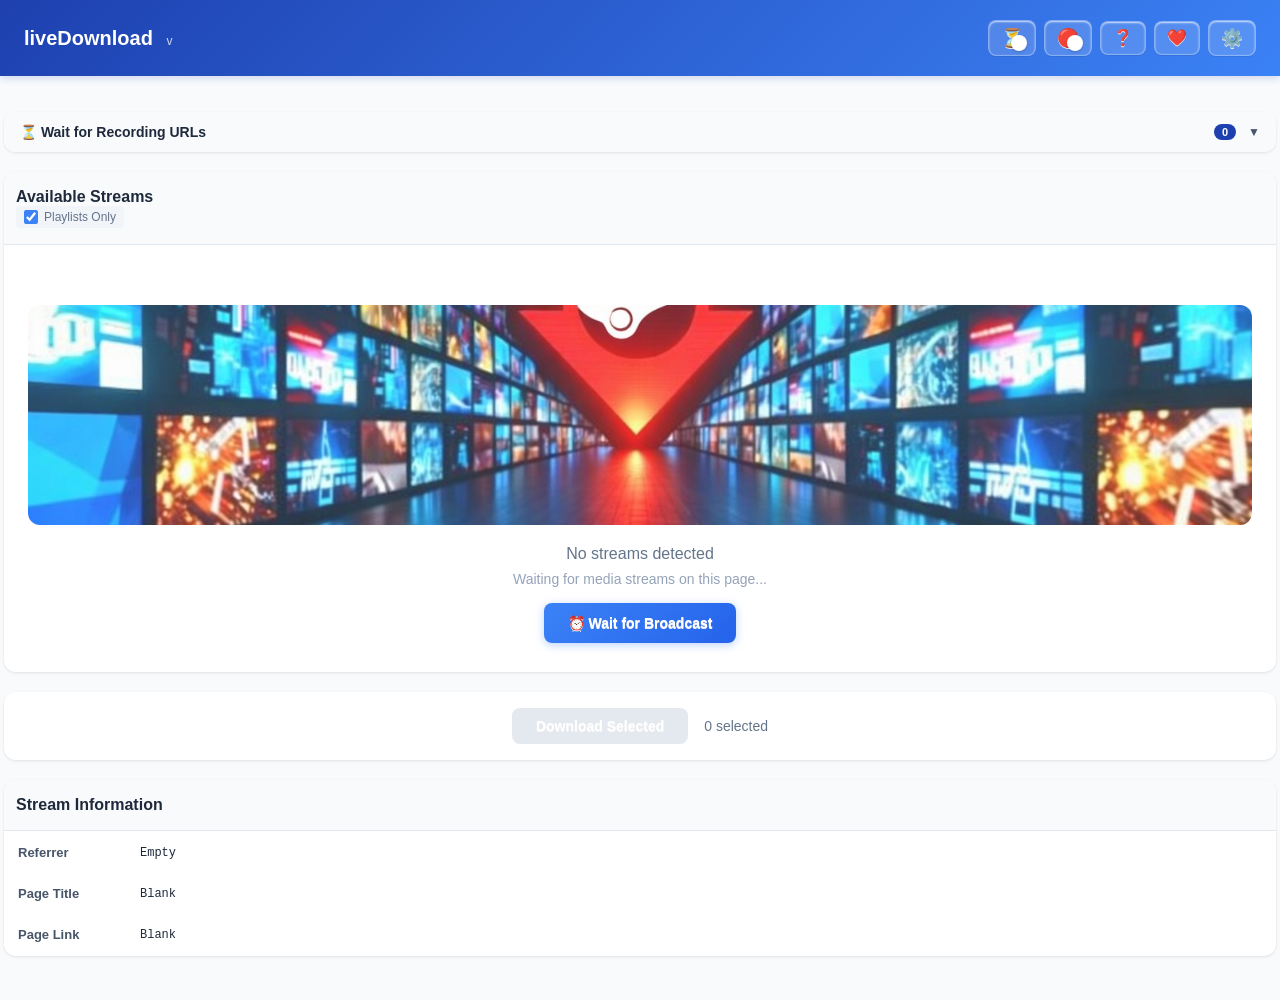
==== Extension/recorder/index.html @ 11115038 "Initial Release First Public Release of liveDownload." ====
<!DOCTYPE html>
<html translate="no">
<head>
  <meta charset="utf-8">
  <meta name="viewport" content="width=device-width, initial-scale=1">
  <meta name="google" content="notranslate">
  <title>liveDownload</title>
  <link rel="stylesheet" type="text/css" href="index.css">
  <link rel="stylesheet" type="text/css" href="settings.css">
  <link rel="stylesheet" type="text/css" href="modern-ui.css">
</head>
<body data-mode="ready">
  <div id="progress">
    <progress id="global-progress" value="0" max="0"></progress>
    <progress id="current-progress" value="0" max="100"></progress>
  </div>

  <div id="forbidden-container">This page includes <span id="forbiddens">0</span> link(s) that are excluded per the website owner's request.</div>
  <!-- Live Stream Recording Dashboard -->
  <div id="live-dashboard" class="live-dashboard" style="display: none;">
    <!-- Header with status -->
    <div id="live-header" class="live-header recording">
      <span id="live-status-icon">🔴</span>
      <span id="live-status-text">LIVE RECORDING</span>
      <span id="live-title" class="live-title"></span>
    </div>
    
    <!-- Re-authorization banner (shown when directory needs permission after restart) -->
    <div id="live-reauth-banner" class="live-reauth-banner" style="display: none;">
      <div class="reauth-icon">📁</div>
      <div class="reauth-text">
        <strong>Recording folder needs re-authorization</strong>
        <span>Chrome requires permission to access <em class="reauth-dir-name">your recording folder</em> after a restart.</span>
      </div>
      <button id="live-reauth-btn" class="reauth-btn">📁 Authorize Recording Folder</button>
    </div>

    <!-- Network warning banner (hidden by default) -->
    <div id="live-network-warning" class="live-network-warning" style="display: none;">
      <div class="warning-icon">⚠️</div>
      <div class="warning-text">
        <strong>Network Issue - Still trying...</strong>
        <span id="live-error-details">(<span id="live-error-count">0</span> consecutive errors)</span>
      </div>
      <div id="live-last-success" class="warning-subtext">Last successful fetch: <span id="live-last-success-time">just now</span></div>
    </div>
    
    <!-- Main stats grid - Order: Duration, Downloaded, Segments, Fails, Queue -->
    <div class="live-stats-grid">
      <div class="stat-card">
        <div class="stat-icon">⏱️</div>
        <div class="stat-label">Duration</div>
        <div class="stat-value" id="live-duration">0:00:00</div>
      </div>
      <div class="stat-card">
        <div class="stat-icon">📦</div>
        <div class="stat-label">Downloaded</div>
        <div class="stat-value" id="live-mb-downloaded">0 MB</div>
      </div>
      <div class="stat-card">
        <div class="stat-icon">📁</div>
        <div class="stat-label">Segments</div>
        <div class="stat-value" id="live-segment-count">0</div>
      </div>
      <div class="stat-card">
        <div class="stat-icon">⚠️</div>
        <div class="stat-label">Fails</div>
        <div class="stat-value" id="live-fails-display">0 / 0 (0%)</div>
      </div>
      <div class="stat-card">
        <div class="stat-icon">📋</div>
        <div class="stat-label">Queue</div>
        <div class="stat-value" id="live-batch-count">0</div>
      </div>
      <div class="stat-card" id="live-retried-card" style="display: none;">
        <div class="stat-icon">🔄</div>
        <div class="stat-label">Retried</div>
        <div class="stat-value" id="live-retried-count">0</div>
      </div>
      <div class="stat-card" id="live-manifest-errors-card" style="display: none;">
        <div class="stat-icon">📡</div>
        <div class="stat-label">Manifest Errors</div>
        <div class="stat-value warning" id="live-manifest-error-count">0</div>
      </div>
    </div>
    
    <!-- Stop button -->
    <div class="live-actions">
      <button id="stop-recording" class="stop-button">
        ⬛ STOP RECORDING
      </button>
    </div>
    
    <!-- Source URL (clickable to check if broadcast is still live) -->
    <div id="live-source-url-container" class="live-source-url-container">
      <span class="url-label">📺 Source:</span>
      <a id="live-source-url" href="#" target="_blank" class="live-source-url" title="Click to open stream page (check if still broadcasting)">Loading...</a>
    </div>
    
    <!-- Completion screen (hidden until recording ends) -->
    <div id="live-completion" class="live-completion" style="display: none;">
      <div class="completion-message">
        <span id="completion-icon">✅</span>
        <span id="completion-text">Recording Complete!</span>
      </div>
      <div id="live-file-info" class="file-info"></div>
      <button class="donate-btn" id="live-donate-btn">❤️ Donate to Save the Children</button>
      <div class="donate-note">Not affiliated with Save the Children. Opens their official donation page.</div>
    </div>
  </div>
  
  <!-- Legacy live-controls for compatibility (hidden, used for element IDs) -->
  <div id="live-controls" style="display: none;"></div>

  <!-- VOD Download Dashboard -->
  <div id="vod-dashboard" class="live-dashboard" style="display: none;">
    <div id="vod-header" class="live-header vod">
      <span id="vod-status-icon">⬇️</span>
      <span id="vod-status-text">VOD DOWNLOAD</span>
      <span id="vod-title" class="live-title"></span>
    </div>

    <div class="live-stats-grid">
      <div class="stat-card">
        <div class="stat-icon">⏱️</div>
        <div class="stat-label">Duration</div>
        <div class="stat-value" id="vod-duration">0:00:00</div>
      </div>
      <div class="stat-card">
        <div class="stat-icon">📦</div>
        <div class="stat-label">Downloaded</div>
        <div class="stat-value" id="vod-mb-downloaded">0 MB</div>
      </div>
      <div class="stat-card">
        <div class="stat-icon">📁</div>
        <div class="stat-label">Segments</div>
        <div class="stat-value" id="vod-segment-count">0 / 0</div>
      </div>
      <div class="stat-card">
        <div class="stat-icon">⚠️</div>
        <div class="stat-label">Fails</div>
        <div class="stat-value" id="vod-fails-display">0</div>
      </div>
      <div class="stat-card">
        <div class="stat-icon">🧵</div>
        <div class="stat-label">Threads</div>
        <div class="stat-value" id="vod-threads">0</div>
      </div>
    </div>

    <!-- Completion screen (hidden until download ends) -->
    <div id="vod-completion" class="live-completion" style="display: none;">
      <div class="completion-message">
        <span>✅</span>
        <span>Download Complete!</span>
      </div>
      <div id="vod-file-info" class="file-info"></div>
      <button class="donate-btn" id="vod-donate-btn">❤️ Donate to Save the Children</button>
      <div class="donate-note">Not affiliated with Save the Children. Opens their official donation page.</div>
    </div>
  </div>


  <template id="entry">
    <label class="entry">
      <input type="checkbox" data-id="selected">
      <span data-id="name">Name</span>
      <span data-id="extracted-name"></span>
      <span data-id="ext">Extension</span>
      <span data-id="size">Size</span>
      <span data-id="href">Link</span>
      <input type="button" data-id="rename" value="Rename" disabled>
      <input type="button" data-id="copy" value="Copy">
      <input type="submit" value="Download">
    </label>
  </template>
  <div id="intro">
    <div>There is no media on this tab. To add new downloading jobs:</div>
    <ul>
      <li>Drag and drop HTML links</li>
      <li>Drag and drop selected text to extract links</li>
      <li>Drag and drop a local M3U8 manifest</li>
      <li>Use Ctrl + V or Command + V to extract links from the clipboard</li>
    </ul>
  </div>
  <dialog id="prompt">
    <form>
      <p></p>
      <input name="value" type="text" autofocus>
      <menu>
        <button type="submit" value="default" accesskey="c" title="Enter"><u>C</u>onfirm</button>
        <button type="submit" value="extra" data-id="extra-0" accesskey="0" title="Alt + 0 or Control + Option + 0"></button>
        <button type="submit" value="extra" data-id="extra-1" accesskey="1" title="Alt + 1 or Control + Option + 1"></button>
        <button type="submit" value="extra" data-id="extra-2" accesskey="2" title="Alt + 2 or Control + Option + 2"></button>
        <button type="button" value="cancel" title="Escape">Cancel</button>
      </menu>
    </form>
  </dialog>
  <div id="hrefs-container">
    <form id="hrefs"></form>
  </div>
  <div id="tools">
    <button id="select-none" accesskey="n" title="Alt + N or Control + Option + N">Select <u>N</u>one</button>
    <button id="select-all" accesskey="a" title="Alt + A or Control + Option + A">Select <u>A</u>ll</button>
    &bull;
    <button id="remove-duplicates" accesskey="r" title="Alt + R or Control + Option + R"><u>R</u>emove Duplicates</button>
    <button id="keep-hls" accesskey="m" title="Alt + M or Control + Option + M">Keep <u>M</u>3U8</button>
    &bull;
    <button  id="download-all" disabled accesskey="d" title="Alt + D or Control + Option + D"><u>D</u>ownload Selected</button>
  </div>
  <footer>
    <div id="options">
      <div>
        <div>
          <div class="contents" title="Filename format

  Acceptable Keywords:
    [meta.name] (default)
    [title]
    [hostname]
    [q:query|method|default-value]

Use the [key] format for simple lookup, or chain transformations with [key]<search, replace><search, replace>...
The search pattern is a RegExp. For instance, <\s, _> replaces all spaces in the value with underscores.">
            <label for="filename">Filename <a data-href="faq10" target="_blank">Format</a></label>
            <input type="text" id="filename">
          </div>
          <div class="contents" title="Download jobs with multiple threads to increase speed">
            <label for="threads">Number of Threads (1-5)</label>
            <input type="number" min="1" max="5" value="3" id="threads">
          </div>
          <div class="contents"  title="Number of network erros for single thread before failing">
            <label for="error-tolerance">Error Threshold (1-100)</label>
            <input type="number" min="1" max="100" value="30" id="error-tolerance">
          </div>
          <div id="power-container">
            <label for="power">Keep Awake</label>
            <input type="checkbox" id="power">
          </div>
          <label for="autoclose">Auto Close When Done</label>
          <input type="checkbox" id="autoclose">
          <label for="mime-watch">
            <a data-href="faq12" target="_blank">Improved Media Detection</a>
          </label>
          <input type="checkbox" id="mime-watch">
          <label for="online-resolve-name">Try to Resolve Filename from Server</label>
          <input type="checkbox" id="online-resolve-name">
          <span class="sep"></span>
          <label for="default-format">Default Format</label>
          <select id="default-format">
            <option value="mkv">MKV</option>
            <option value="ts">TS</option>
          </select>
          <label for="quality">Quality Selector</label>
          <select id="quality">
            <option value="selector">Show Quality Selector</option>
            <option value="highest">Select Highest Quality</option>
            <option value="lowest">Select Lowest Quality</option>
          </select>
          <span class="sep"></span>
          <a target="_blank" href="https://webbrowsertools.com/test-download-with/">Test Video Downloading</a>
          <a target="_blank" href="https://webbrowsertools.com/repair-video/">Repair Video File</a>
        </div>
      </div>
    </div>
    <div title="All requests to the server will contain this URL as the Referrer header. Click to copy to the clipboard" id="referer-selector">
      <b>Referrer</b>: <span id="referer">-</span>
    </div>
    <div id="title-selector" title="Click to copy to the clipboard">
      <b>Page Title</b>: <span id="title">-</span>
    </div>
    <div id="page-selector" title="Click to copy to the clipboard">
      <b>Page Link</b>: <span id="page">-</span>
    </div>
  </footer>
  <!-- WASM Integrations -->
  <script type="module" src="/wasm/loader.js"></script>
  <!-- VodDownloader -->
  <script type="text/javascript" src="vod-downloader.js"></script>
  <!-- Parsers -->
  <script type="text/javascript" src="externals/m3u8-parser.js"></script>
  <script type="text/javascript" src="externals/mpd-parser.js"></script>
  <!-- MP4Box -->
  <!-- <script type="text/javascript" src="externals/mp4box.all.js"></script> -->
  <!-- Page -->
  <script type="text/javascript" src="/block/core.js"></script>
  <script type="text/javascript" src="file-picker-polyfill.js"></script>
  <script type="text/javascript" src="helper.js"></script>
  <script type="text/javascript" src="extract.js"></script>
  <script type="text/javascript" src="parse.js"></script>
  <script type="text/javascript" src="build.js"></script>
  <script type="text/javascript" src="live-integration.js"></script>
  <script type="text/javascript" src="settings.js"></script>
  <script type="text/javascript" src="ui/utils.js"></script>
  <script type="text/javascript" src="ui/status-bar.js"></script>
  <script type="text/javascript" src="ui/wait-for-start-ui.js"></script>
  <script type="text/javascript" src="ui/wru-ui.js"></script>
  <script type="text/javascript" src="ui/autorecord.js"></script>
  <script type="text/javascript" src="ui/stream-table.js"></script>
  <script type="text/javascript" src="ui/recording-badge.js"></script>
  <script type="text/javascript" src="ui/app.js"></script>
  <script type="text/javascript" src="new-index.js"></script>
  <!-- Plugins -->
  <!-- <script type="text/javascript" src="plugins/codec.js"></script> -->
  <!-- <script type="text/javascript" src="plugins/preview.js"></script> -->
  <script type="text/javascript" src="plugins/unload.js"></script>
  <script type="text/javascript" src="plugins/quality.js"></script>
  <script type="text/javascript" src="plugins/referer.js"></script>
  <script type="text/javascript" src="plugins/permission.js"></script>
  <script type="text/javascript" src="plugins/drop.js"></script>
  <script type="text/javascript" src="plugins/footer.js"></script>
  <script type="text/javascript" src="plugins/filename.js"></script>
  <script type="text/javascript" src="plugins/tools.js"></script>
  <script type="text/javascript" src="plugins/batch.js"></script>
  <script type="text/javascript" src="plugins/links.js"></script>
  <script type="text/javascript" src="plugins/mime.js"></script>
  <script type="text/javascript" src="plugins/format.js"></script>
  <!-- Settings Panel -->
  <div id="settings-overlay"></div>
  <div id="settings-panel">
    <div id="settings-header">
      <h2>⚙️ Settings</h2>
      <p>Configure liveDownload preferences</p>
    </div>
    
    <div id="settings-content">
      <!-- Live Stream Settings -->
      <div class="settings-section">
        <h3 class="settings-section-title">Live Stream Recording</h3>
        
        <div class="setting-row">
          <div class="setting-label">
            <span class="setting-label-main">Root Download Directory</span>
            <span class="setting-label-desc">Where to save recordings and component files</span>
          </div>
          <div class="setting-control">
            <div class="directory-chooser">
              <div class="directory-path empty" id="root-directory-display">Not selected</div>
              <button class="choose-folder-btn" id="choose-root-directory">Choose Folder</button>
            </div>
          </div>
        </div>
        
        <div class="setting-row">
          <div class="setting-label">
            <span class="setting-label-main">Batch Size</span>
            <span class="setting-label-desc">Number of segments per batch file (VOD downloads only)</span>
          </div>
          <div class="setting-control">
            <input type="range" id="batch-size" min="10" max="1000" step="10" value="20">
            <span class="range-value" id="batch-size-value">20</span>
          </div>
        </div>
        
        <div class="setting-row">
          <div class="setting-label">
            <span class="setting-label-main">Auto-concat on stream end</span>
            <span class="setting-label-desc">Automatically concatenate when stream ends naturally</span>
          </div>
          <div class="setting-control">
            <input type="checkbox" id="auto-concat">
          </div>
        </div>
      </div>
        
        <!-- Live Recording Threads hidden - v0.6.08 uses sequential streaming -->
        <div class="setting-row" style="display: none;">
          <div class="setting-label">
            <span class="setting-label-main">Live Recording Threads</span>
            <span class="setting-label-desc">Deprecated - v0.6.08 uses sequential streaming</span>
          </div>
          <div class="setting-control">
            <input type="number" id="live-threads" min="1" max="5" value="1">
          </div>
        </div>
        
        <div class="setting-row">
          <div class="setting-label">
            <span class="setting-label-main">Max Manifest Errors</span>
            <span class="setting-label-desc">Auto-stop after this many consecutive manifest fetch failures (when Resilient Mode is OFF)</span>
          </div>
          <div class="setting-control">
            <input type="number" id="max-manifest-errors" min="3" max="50" value="10">
          </div>
        </div>
        
        <div class="setting-row">
          <div class="setting-label">
            <span class="setting-label-main">Resilient Mode</span>
            <span class="setting-label-desc">Keep trying on network errors - never auto-stop, wait for stream to return</span>
          </div>
          <div class="setting-control">
            <input type="checkbox" id="resilient-mode" checked>
          </div>
        </div>
        
        <div class="setting-row">
          <div class="setting-label">
            <span class="setting-label-main">Recovery Poll Interval (minutes)</span>
            <span class="setting-label-desc">How often to check for new stream when broadcast is interrupted (Resilient Mode)</span>
          </div>
          <div class="setting-control">
            <input type="number" id="recovery-poll-interval" min="1" max="30" value="5">
          </div>
        </div>
        
        <div class="setting-row">
          <div class="setting-label">
            <span class="setting-label-main">Errors Before Recovery</span>
            <span class="setting-label-desc">Number of consecutive errors before entering recovery mode (~3s each)</span>
          </div>
          <div class="setting-control">
            <input type="number" id="max-errors-before-recovery" min="20" max="500" value="100">
          </div>
        </div>
        
        <div class="setting-row">
          <div class="setting-label">
            <span class="setting-label-main">Auto-Translate Titles</span>
            <span class="setting-label-desc">Automatically translate stream titles to English before saving (uses Google Translate)</span>
          </div>
          <div class="setting-control">
            <input type="checkbox" id="translate-titles">
          </div>
        </div>
      
      <!-- Wait for Start Settings -->
      <div class="settings-section">
        <h3 class="settings-section-title">Wait for Start</h3>
        
        <div class="setting-row">
          <div class="setting-label">
            <span class="setting-label-main">Check Interval (minutes)</span>
            <span class="setting-label-desc">How often to refresh page when waiting for broadcast</span>
          </div>
          <div class="setting-control">
            <input type="number" id="wait-check-interval" min="5" max="60" value="15">
          </div>
        </div>
        
        <div class="setting-row">
          <div class="setting-label">
            <span class="setting-label-main">Initial Wait (seconds)</span>
            <span class="setting-label-desc">Wait after page load before checking for streams</span>
          </div>
          <div class="setting-control">
            <input type="number" id="wait-initial-wait" min="5" max="60" value="10">
          </div>
        </div>
        
        <div class="setting-row">
          <div class="setting-label">
            <span class="setting-label-main">Max Waiting Tabs</span>
            <span class="setting-label-desc">Maximum number of tabs that can wait simultaneously</span>
          </div>
          <div class="setting-control">
            <input type="number" id="wait-max-tabs" min="1" max="20" value="10">
          </div>
        </div>
        
        <div class="setting-row">
          <div class="setting-label">
            <span class="setting-label-main">Monitor Window Timeout (seconds)</span>
            <span class="setting-label-desc">How long to wait for each broadcast before moving to next (min: 10, max: auto-calculated)</span>
          </div>
          <div class="setting-control">
            <input type="number" id="wait-monitor-timeout" min="10" max="180" value="45">
          </div>
        </div>
      </div>
      
      <!-- Other Settings -->
      <div class="settings-section">
        <h3 class="settings-section-title">Other Settings</h3>

        <div class="setting-row">
          <div class="setting-label">
            <span class="setting-label-main">Filename Extraction</span>
            <span class="setting-label-desc">Use [meta.name], [title], [hostname], [q:query|method|default]</span>
          </div>
          <div class="setting-control">
            <input type="text" id="settings-filename" value="[meta.name]" style="min-width: 250px; font-family: monospace;">
          </div>
        </div>

        <div class="setting-row">
          <div class="setting-label">
            <span class="setting-label-main">Number of Threads</span>
            <span class="setting-label-desc">Parallel download connections (1-5)</span>
          </div>
          <div class="setting-control">
            <input type="number" id="settings-threads" min="1" max="5" value="3">
          </div>
        </div>

        <div class="setting-row">
          <div class="setting-label">
            <span class="setting-label-main">Error Threshold</span>
            <span class="setting-label-desc">Network errors before failing (1-100)</span>
          </div>
          <div class="setting-control">
            <input type="number" id="settings-error-tolerance" min="1" max="100" value="30">
          </div>
        </div>

        <div class="setting-row">
          <div class="setting-label">
            <span class="setting-label-main">Quality Selection</span>
            <span class="setting-label-desc">How to choose stream quality when multiple are available</span>
          </div>
          <div class="setting-control">
            <select id="settings-quality">
              <option value="highest">Best</option>
              <option value="selector">Select For Each</option>
            </select>
          </div>
        </div>

        <div class="setting-row">
          <div class="setting-label">
            <span class="setting-label-main">Auto Close When Done</span>
            <span class="setting-label-desc">Close window after download completes</span>
          </div>
          <div class="setting-control">
            <input type="checkbox" id="settings-autoclose">
          </div>
        </div>

        <div class="setting-row">
          <div class="setting-label">
            <span class="setting-label-main">Detect Streams in XHR Requests</span>
            <span class="setting-label-desc">Intercept XHR responses to catch streams loaded via JavaScript (broader detection, higher overhead)</span>
          </div>
          <div class="setting-control">
            <input type="checkbox" id="settings-mime-watch">
          </div>
        </div>
      </div>
    </div>
    
    <div id="settings-footer">
      <button id="settings-cancel">Cancel</button>
      <button id="settings-save">Save Settings</button>
    </div>
  </div>

</body>
</html>
---- Extension/recorder/index.css ----
:root {
  --fg-blue: #1a0dab;
  --fg-brown: #a52a2a;
  --fg-green: #00915c;
  --bg-light-dark: rgba(0, 0, 0, 0.05);
  --bg-dark: #4d5155;
  --bg-light: #fff;
  --bg-progress: #0074cc;
  --bg-progress-alt: #fff;
  --bg-progress-body: #ffffff0d;
  --disabled: 0.5;
}

body {
  font-size: 13px;
  font-family: Arial, "Helvetica Neue", Helvetica, sans-serif;
  background-color: var(--bg-light);
  color: #4d5156;
  display: grid;
  grid-template-rows: min-content 1fr min-content min-content;
  margin: 0;
  height: 100vh;
  accent-color: var(--bg-dark);
}
body[data-mode="error"] {
  background-color: #ffdcdc;
}
body::after {
  position: fixed;
  inset: 0;
  display: flex;
  align-items: center;
  justify-content: center;
  padding: 30px;
  text-align: center;
  z-index: 2;
  line-height: 1.25;
}

body[data-mode=done] {
  background-color: #f1ffed;
}
body[data-mode=download]::after {
  content: 'Download is in progress. Do not close this window...';
}
body[data-mode=vod-download]::after {
  content: none;
}
}
body[data-mode=parse]::after {
  content: 'Parsing M3U8 manifest...';
}
body[data-mode=parse]::after,
body[data-mode=download]::after {
  color: #fff;
  font-size: 18px;
  background-color: rgba(0, 0, 0, 0.8);
}

footer {
  border-top: solid 4px var(--bg-light-dark);
  display: grid;
  grid-template-columns: min-content repeat(3, minmax(10px, min-content));
  white-space: nowrap;
  z-index: 2;
  align-items: center;
}
footer > div {
  overflow: hidden;
  text-overflow: ellipsis;
  white-space: nowrap;
  cursor: pointer;
  transition: opacity 0.5s;
  opacity: 1;
  padding: 10px;
}
footer > div[id$=-selector]:active {
  opacity: var(--disabled);
  transition: 0s;
}

select,
button,
input[type=submit],
input[type=button] {
  height: 100%;
  color: #444;
  background-image: linear-gradient(rgb(237, 237, 237), rgb(237, 237, 237) 38%, rgb(222, 222, 222));
  box-shadow: rgba(0, 0, 0, 0.08) 0 1px 0, rgba(255, 255, 255, 0.75) 0 1px 2px inset;
  text-shadow: rgb(240, 240, 240) 0 1px 0;
}
button:not(:disabled),
input[type=submit]:not(:disabled),
input[type=button]:not(:disabled) {
  cursor: pointer;
}

select,
button,
textarea,
input {
  border: solid 1px rgba(0, 0, 0, 0.25);
}
button:disabled,
input[type=submit]:disabled,
input[type=button]:disabled {
  opacity: var(--disabled);
}
textarea {
  width: 100%;
  box-sizing: border-box;
  display: block;
}
textarea,
input[type=text],
input[type=number] {
  padding: 5px;
  outline: none;
}
textarea:focus,
input[type=text]:focus,
input[type=number]:focus {
  background-color: #e5f8ff;
}
a,
a:visited {
  color: #07c;
}
.hidden {
  display: none !important;
}
.disabled * {
  opacity: 0.5;
  pointer-events: none;
}

#intro {
  height: 100%;
  display: flex;
  justify-content: center;
  flex-direction: column;
  margin: auto;
  width: fit-content;
  position: absolute;
  inset: 0;
  padding: 2rem;
  box-sizing: border-box;
}
#intro ul {
  margin: 0;
  padding: 10px 25px;
}
body:not([data-mode=empty]) #intro {
  display: none;
}

#prompt {
  padding: 5px;
}
#prompt p {
  margin: 0;
  display: block;
  overflow: auto;
  white-space: pre-line;
  max-height: 50vh;
}
#prompt > form {
  background-color: var(--bg-light-dark);
  padding: 10px;
  max-height: 70%;
  overflow: hidden;
  display: grid;
  grid-template-rows: 1fr min-content min-content;
  grid-gap: 10px;
}
#prompt menu {
  padding: 0;
  direction: rtl;
}
#prompt menu button {
  padding: 5px 10px;
}
#prompt [name=value] {
  width: 100%;
  box-sizing: border-box;
}
#prompt [name=value]:not([required]) {
  display: none;
}
#prompt [value=extra]:empty {
  display: none;
}

.entry {
  display: contents;
}
.entry.done span {
  color: #007e00;
  font-weight: bold;
}
.entry.error span {
  color: #db0000;
  font-weight: bold;
}
#hrefs-container {
  overflow: auto;
  padding: 10px;
}
#hrefs {
  display: grid;
  grid-template-columns: min-content min-content min-content repeat(2, min-content) 1fr repeat(3, min-content);
  grid-gap: 2px 10px;
  align-items: center;
  overflow: hidden;
}
#hrefs * {
  overflow: hidden;
  white-space: nowrap;
  align-items: center;
  text-overflow: ellipsis;
}

#hrefs .entry:nth-child(2n) [data-id="href"] {
  background-color: var(--bg-light-dark);
}
#hrefs span[data-id=extracted-name] {
  font-style: italic;
}
#hrefs span[data-id=extracted-name],
#hrefs span[data-id=name] {
  max-width: 20ch;
}
#hrefs span[data-id=size] {
  color: var(--fg-blue);
  justify-self: center;
}
#hrefs span[data-id=href] {
  padding: 10px;
  color: var(--fg-brown);
}
#hrefs span[data-id=ext] {
  color: var(--fg-green);
  justify-self: center;
}
#hrefs input[type=button]:not(:last-child) {
  margin-right: -8px;
}
.entry[data-blocked="true"] span[data-id=name] {
  text-decoration: line-through;
}

#progress {
  z-index: 10;
  display: grid;
}
#progress progress {
  height: 5px;
  border: none;
  width: 100%;
}
#progress progress,
#progress progress::-webkit-progress-bar {
  background-color: var(--bg-progress-body);
}
#current-progress::-webkit-progress-value {
  background: var(--bg-progress);
}
#current-progress::-moz-progress-bar {
  background: var(--bg-progress);
}
#global-progress::-webkit-progress-value {
  background: var(--bg-progress-alt);
}
#global-progress::-moz-progress-bar {
  background: var(--bg-progress-alt);
}

body[data-mode=download] {
  grid-template-rows: min-content min-content 1fr min-content min-content;
}
body:not([data-mode=download]):not([data-mode=vod-download]) #progress {
  display: none;
}
#progress progress[value="0"] {
  display: none;
}

#tools {
  padding: 10px;
  text-align: end;
  height: 32px;
}
body[data-mode=empty] #tools {
  visibility: hidden;
}

#options {
  width: 18px;
  height: 18px;
  background: url('images/options.svg') center center no-repeat;
  background-size: 18px;
  position: relative;
  overflow: visible;
  user-select: none;
  border-right: solid 5px var(--bg-light-dark);
}

#options > div {
  position: absolute;
  bottom: 0;
  left: 0;
  z-index: 2;
  padding: 25px 25px 44px 5px;
  cursor: default;
  visibility: hidden;
}
#options > div > div {
  box-shadow: 0 0 2px var(--bg-dark);
  background-color: var(--bg-light);
  padding: 10px;
  display: grid;
  grid-template-columns: 1fr min-content;
  align-items: center;
  grid-gap: 10px;
}
#options:hover > div {
  visibility: visible;
}
#options input,
#options label {
  cursor: pointer;
}
#options input {
  background-color: var(--bg-light-dark);
  border: none;
  cursor: text;
  justify-self: end;
}
#options input[type="text"],
#options input[type="number"] {
  width: 20ch;
}
#options .sep,
#options a {
  grid-column: 1/3;
}
#options .sep {
  background-color: var(--bg-light-dark);
  height: 4px;
}
#options a {
  text-decoration: none;
  color: var(--bg-progress);
}
#options select {
  padding: 3px;
}
#power-container {
  display: contents;
}
#forbidden-container {
  background-color: #fff6d6;
  color: #1b2d5b;
  text-align: center;
  height: 0;
  visibility: collapse;
}
body.forbidden #forbidden-container {
  height: unset;
  visibility: unset;
  padding: 10px;
}

body[data-mode="prepare"] #download-all,
body[data-mode="download"] #download-all,
body[data-mode="prepare"] #hrefs input[type="submit"],
body[data-mode="download"] #hrefs input[type="submit"] {
  opacity: var(--disabled);
  pointer-events: none;
}

.contents {
  display: contents;
}
---- Extension/recorder/settings.css ----
/* Settings Panel Styles - Modern, Sleek, Minimal */

/* Settings Overlay */
#settings-overlay {
  display: none;
  position: fixed;
  top: 0;
  left: 0;
  right: 0;
  bottom: 0;
  background: rgba(0, 0, 0, 0.5);
  z-index: 9998;
  animation: fadeIn 0.2s ease-out;
}

#settings-overlay.visible {
  display: block;
}

@keyframes fadeIn {
  from { opacity: 0; }
  to { opacity: 1; }
}

/* Settings Panel */
#settings-panel {
  position: fixed;
  bottom: -100%;
  left: 50%;
  transform: translateX(-50%);
  width: 90%;
  max-width: 700px;
  max-height: 80vh;
  background: white;
  border-radius: 16px 16px 0 0;
  box-shadow: 0 -4px 24px rgba(0, 0, 0, 0.15);
  z-index: 9999;
  transition: bottom 0.3s cubic-bezier(0.4, 0, 0.2, 1);
  overflow: hidden;
  display: flex;
  flex-direction: column;
}

#settings-panel.visible {
  bottom: 0;
}

/* Settings Header */
#settings-header {
  padding: 24px 24px 16px;
  border-bottom: 1px solid #e5e7eb;
  background: linear-gradient(to bottom, #ffffff, #f9fafb);
}

#settings-header h2 {
  margin: 0;
  font-size: 20px;
  font-weight: 600;
  color: #111827;
}

#settings-header p {
  margin: 4px 0 0;
  font-size: 13px;
  color: #6b7280;
}

/* Settings Content */
#settings-content {
  flex: 1;
  overflow-y: auto;
  padding: 24px;
}

#settings-content::-webkit-scrollbar {
  width: 8px;
}

#settings-content::-webkit-scrollbar-track {
  background: #f3f4f6;
}

#settings-content::-webkit-scrollbar-thumb {
  background: #d1d5db;
  border-radius: 4px;
}

#settings-content::-webkit-scrollbar-thumb:hover {
  background: #9ca3af;
}

/* Settings Section */
.settings-section {
  margin-bottom: 28px;
}

.settings-section:last-child {
  margin-bottom: 0;
}

.settings-section-title {
  font-size: 14px;
  font-weight: 600;
  color: #374151;
  margin: 0 0 16px;
  text-transform: uppercase;
  letter-spacing: 0.5px;
}

/* Setting Row */
.setting-row {
  display: flex;
  align-items: center;
  justify-content: space-between;
  padding: 16px;
  background: #f9fafb;
  border-radius: 12px;
  margin-bottom: 12px;
  transition: background 0.15s;
}

.setting-row:hover {
  background: #f3f4f6;
}

.setting-row:last-child {
  margin-bottom: 0;
}

.setting-label {
  flex: 1;
  display: flex;
  flex-direction: column;
  gap: 4px;
}

.setting-label-main {
  font-size: 14px;
  font-weight: 500;
  color: #111827;
}

.setting-label-desc {
  font-size: 12px;
  color: #6b7280;
}

.setting-control {
  flex-shrink: 0;
  margin-left: 16px;
}

/* Input Styles */
.setting-control input[type="number"],
.setting-control select {
  padding: 8px 12px;
  border: 1px solid #d1d5db;
  border-radius: 8px;
  font-size: 14px;
  min-width: 100px;
  transition: all 0.15s;
}

.setting-control input[type="number"]:focus,
.setting-control select:focus {
  outline: none;
  border-color: #3b82f6;
  box-shadow: 0 0 0 3px rgba(59, 130, 246, 0.1);
}

/* Checkbox Toggle Switch */
.setting-control input[type="checkbox"] {
  appearance: none;
  width: 48px;
  height: 28px;
  background: #d1d5db;
  border-radius: 14px;
  position: relative;
  cursor: pointer;
  transition: background 0.2s;
}

.setting-control input[type="checkbox"]:checked {
  background: #3b82f6;
}

.setting-control input[type="checkbox"]::before {
  content: '';
  position: absolute;
  width: 22px;
  height: 22px;
  background: white;
  border-radius: 50%;
  top: 3px;
  left: 3px;
  transition: left 0.2s;
  box-shadow: 0 2px 4px rgba(0, 0, 0, 0.2);
}

.setting-control input[type="checkbox"]:checked::before {
  left: 23px;
}

/* Range Slider */
.setting-control input[type="range"] {
  width: 200px;
  height: 6px;
  background: #e5e7eb;
  border-radius: 3px;
  outline: none;
  -webkit-appearance: none;
}

.setting-control input[type="range"]::-webkit-slider-thumb {
  -webkit-appearance: none;
  width: 18px;
  height: 18px;
  background: #3b82f6;
  border-radius: 50%;
  cursor: pointer;
  box-shadow: 0 2px 4px rgba(0, 0, 0, 0.2);
}

.setting-control input[type="range"]::-moz-range-thumb {
  width: 18px;
  height: 18px;
  background: #3b82f6;
  border-radius: 50%;
  cursor: pointer;
  border: none;
  box-shadow: 0 2px 4px rgba(0, 0, 0, 0.2);
}

.range-value {
  display: inline-block;
  min-width: 60px;
  text-align: right;
  font-size: 14px;
  font-weight: 500;
  color: #374151;
  margin-left: 12px;
}

/* Directory Chooser */
.directory-chooser {
  display: flex;
  align-items: center;
  gap: 12px;
}

.directory-path {
  flex: 1;
  padding: 8px 12px;
  background: white;
  border: 1px solid #d1d5db;
  border-radius: 8px;
  font-size: 13px;
  color: #374151;
  font-family: 'Consolas', 'Monaco', monospace;
  white-space: nowrap;
  overflow: hidden;
  text-overflow: ellipsis;
}

.directory-path.empty {
  color: #9ca3af;
  font-style: italic;
}

.choose-folder-btn {
  padding: 8px 16px;
  background: #3b82f6;
  color: white;
  border: none;
  border-radius: 8px;
  font-size: 13px;
  font-weight: 500;
  cursor: pointer;
  transition: background 0.15s;
  white-space: nowrap;
}

.choose-folder-btn:hover {
  background: #2563eb;
}

.choose-folder-btn:active {
  background: #1d4ed8;
}

/* Settings Footer */
#settings-footer {
  padding: 16px 24px;
  border-top: 1px solid #e5e7eb;
  background: #f9fafb;
  display: flex;
  gap: 12px;
  justify-content: flex-end;
}

#settings-footer button {
  padding: 10px 24px;
  border: none;
  border-radius: 8px;
  font-size: 14px;
  font-weight: 500;
  cursor: pointer;
  transition: all 0.15s;
}

#settings-save {
  background: #3b82f6;
  color: white;
}

#settings-save:hover {
  background: #2563eb;
  box-shadow: 0 2px 8px rgba(59, 130, 246, 0.3);
}

#settings-save:active {
  background: #1d4ed8;
}

#settings-cancel {
  background: white;
  color: #374151;
  border: 1px solid #d1d5db;
}

#settings-cancel:hover {
  background: #f3f4f6;
}

#settings-cancel:active {
  background: #e5e7eb;
}

/* Gear Icon Button */
#settings-trigger {
  cursor: pointer;
  padding: 8px;
  border-radius: 6px;
  transition: background 0.15s;
  display: inline-flex;
  align-items: center;
  justify-content: center;
}

#settings-trigger:hover {
  background: rgba(0, 0, 0, 0.05);
}

#settings-trigger svg {
  width: 20px;
  height: 20px;
  transition: transform 0.3s;
}

#settings-trigger:hover svg {
  transform: rotate(90deg);
}

/* Toast Notification Animations */
@keyframes slideInRight {
  from {
    transform: translateX(400px);
    opacity: 0;
  }
  to {
    transform: translateX(0);
    opacity: 1;
  }
}

@keyframes slideOutRight {
  from {
    transform: translateX(0);
    opacity: 1;
  }
  to {
    transform: translateX(400px);
    opacity: 0;
  }
}

/* Hide old settings popup - replaced by new settings panel */

/* Keep old gear icon visible but hide its dropdown */
#options > div {
  display: none !important;
}

/* Make #options clickable */
#options {
  cursor: pointer;
}

#options:hover {
  opacity: 0.7;
}

/* Hide my added settings-trigger */
#settings-trigger {
  display: none !important;
}
---- Extension/recorder/modern-ui.css ----
/* liveDownload - Modern Blue UI */
* {
  margin: 0;
  padding: 0;
  box-sizing: border-box;
}

body {
  font-family: -apple-system, BlinkMacSystemFont, 'Segoe UI', 'Roboto', sans-serif;
  -webkit-font-smoothing: antialiased;
  text-rendering: optimizeLegibility;
  background: #f8fafc;
  color: #1e293b;
  overflow-x: hidden;
}

/* Header */
.app-header {
  background: linear-gradient(135deg, #1e40af 0%, #3b82f6 100%);
  color: white;
  padding: 20px 24px;
  display: flex;
  justify-content: space-between;
  align-items: center;
  box-shadow: 0 2px 8px rgba(30, 64, 175, 0.2);
  position: sticky;
  top: 0;
  z-index: 100;
}

.app-header h1 {
  font-size: 20px;
  font-weight: 600;
  letter-spacing: 0;
}

.app-header h1 .version-tag {
  font-size: 12px;
  font-weight: 400;
  opacity: 0.8;
  margin-left: 8px;
}

.app-header .version-tag {
  font-size: 12px;
  font-weight: 400;
  opacity: 0.8;
  margin-left: 8px;
}

.app-header .version-tag {
  font-size: 12px;
  font-weight: 400;
  opacity: 0.8;
  margin-left: 8px;
}

.settings-btn {
  background: rgba(255, 255, 255, 0.15);
  border: 1px solid rgba(255, 255, 255, 0.3);
  color: white;
  padding: 8px 16px;
  border-radius: 8px;
  cursor: pointer;
  font-size: 14px;
  font-weight: 500;
  display: flex;
  align-items: center;
  gap: 8px;
  transition: all 0.2s;
}

.settings-btn:hover {
  background: rgba(255, 255, 255, 0.25);
  transform: translateY(-1px);
}

/* Header Icons */
.header-icons {
  display: flex;
  align-items: center;
  gap: 8px;
}

.header-icon-btn {
  background: rgba(255, 255, 255, 0.15);
  border: 1px solid rgba(255, 255, 255, 0.3);
  color: white;
  padding: 8px 12px;
  border-radius: 8px;
  cursor: pointer;
  transition: all 0.2s;
  position: relative;
}

.header-icon-btn:hover {
  background: rgba(255, 255, 255, 0.25);
  transform: translateY(-1px);
}

.icon-wrapper {
  position: relative;
  display: flex;
  align-items: center;
  justify-content: center;
}

.icon-wrapper .icon {
  font-size: 18px;
  line-height: 1;
  -webkit-font-smoothing: antialiased;
  text-rendering: optimizeLegibility;
}

.icon-badge {
  position: absolute;
  bottom: -4px;
  right: -4px;
  background: white;
  color: #1e40af;
  font-size: 10px;
  font-weight: 700;
  min-width: 16px;
  height: 16px;
  border-radius: 8px;
  display: flex;
  align-items: center;
  justify-content: center;
  padding: 0 4px;
  box-shadow: 0 1px 3px rgba(0,0,0,0.2);
}

/* Status Dropdown */
.status-dropdown {
  position: fixed;
  top: 70px;
  right: 24px;
  width: 320px;
  background: white;
  border-radius: 12px;
  box-shadow: 0 4px 20px rgba(0, 0, 0, 0.15);
  z-index: 1001;
  display: none;
  overflow: hidden;
}

.status-dropdown.visible {
  display: block;
}

.status-dropdown-header {
  display: flex;
  justify-content: space-between;
  align-items: center;
  padding: 12px 16px;
  background: #f8fafc;
  border-bottom: 1px solid #e2e8f0;
  font-weight: 600;
  color: #1e293b;
}

.status-dropdown-close {
  background: none;
  border: none;
  cursor: pointer;
  font-size: 16px;
  color: #64748b;
  padding: 4px;
}

.status-dropdown-close:hover {
  color: #1e293b;
}

.status-dropdown-content {
  max-height: 300px;
  overflow-y: auto;
}

.status-item {
  display: flex;
  align-items: center;
  gap: 12px;
  padding: 12px 16px;
  border-bottom: 1px solid #f1f5f9;
}

.status-item:last-child {
  border-bottom: none;
}

.status-item-icon {
  font-size: 20px;
  flex-shrink: 0;
}

.status-item-info {
  flex: 1;
  min-width: 0;
}

.status-item-name {
  font-weight: 500;
  color: #1e293b;
  white-space: nowrap;
  overflow: hidden;
  text-overflow: ellipsis;
  font-size: 13px;
}

.status-item-detail {
  font-size: 12px;
  color: #64748b;
  margin-top: 2px;
}

.status-item-action {
  flex-shrink: 0;
  padding: 6px 12px;
  border-radius: 6px;
  font-size: 12px;
  font-weight: 500;
  cursor: pointer;
  border: none;
  background: #3b82f6;
  color: white;
  transition: all 0.2s;
}

.status-item-action:hover {
  background: #2563eb;
}

.status-item-action.cancel {
  background: #6b7280;
}

.status-item-action.cancel:hover {
  background: #4b5563;
}

.status-empty {
  padding: 24px 16px;
  text-align: center;
  color: #64748b;
  font-size: 14px;
}

/* Main Container */
.app-container {
  width: 100%;
  margin: 0;
  padding: 24px 4px;
}

/* Section Cards */
.section-card {
  background: white;
  border-radius: 12px;
  box-shadow: 0 1px 3px rgba(0, 0, 0, 0.1);
  margin-bottom: 20px;
  overflow: hidden;
  display: flex;
  flex-direction: column;
}

.section-card#streams-section {
  max-height: 500px;
}

.section-header {
  padding: 16px 12px;
  border-bottom: 1px solid #e2e8f0;
  background: #f8fafc;
  flex-shrink: 0;
}

.section-header h2 {
  font-size: 16px;
  font-weight: 600;
  color: #1e293b;
}

/* Scrollable streams content */
#streams-content {
  overflow-y: auto;
  flex: 1;
  min-height: 0;
}

#streams-content::-webkit-scrollbar {
  width: 8px;
}

#streams-content::-webkit-scrollbar-track {
  background: #f3f4f6;
}

#streams-content::-webkit-scrollbar-thumb {
  background: #d1d5db;
  border-radius: 4px;
}

#streams-content::-webkit-scrollbar-thumb:hover {
  background: #9ca3af;
}

/* Stream Filter Toggle */
.stream-filter {
  display: flex;
  align-items: center;
  gap: 8px;
}

.filter-toggle {
  display: flex;
  align-items: center;
  gap: 6px;
  font-size: 12px;
  color: #64748b;
  cursor: pointer;
  padding: 4px 8px;
  border-radius: 4px;
  background: #f1f5f9;
  transition: all 0.15s;
}

.filter-toggle:hover {
  background: #e2e8f0;
}

.filter-toggle input[type="checkbox"] {
  width: 14px;
  height: 14px;
  accent-color: #3b82f6;
  cursor: pointer;
}

.filter-toggle span {
  white-space: nowrap;
}

.filter-notice {
  padding: 8px 12px;
  margin-bottom: 8px;
  background: #f0f9ff;
  border-left: 3px solid #3b82f6;
  font-size: 12px;
  color: #0369a1;
  border-radius: 0 4px 4px 0;
}

/* Recording Mode - Collapse Streams Section */
#streams-section.recording-mode {
  max-height: 0;
  overflow: hidden;
  padding: 0;
  margin: 0;
  opacity: 0;
  transition: all 0.3s ease;
}

#streams-section.recording-mode .section-header,
#streams-section.recording-mode #streams-content {
  display: none;
}

/* Streams Table */
.streams-table {
  width: 100%;
  border-collapse: collapse;
}

.streams-table thead {
  background: #f1f5f9;
  position: sticky;
  top: 0;
  z-index: 10;
}

.streams-table th {
  text-align: left;
  padding: 12px 8px;
  font-size: 12px;
  font-weight: 600;
  color: #475569;
  text-transform: uppercase;
  letter-spacing: 0.5px;
}

.streams-table th:first-child {
  width: 40px;
  text-align: center;
}

.streams-table td {
  padding: 10px 8px;
  border-top: 1px solid #e2e8f0;
  font-size: 13px;
  color: #1e293b;
  vertical-align: middle;
}

.streams-table td:first-child {
  text-align: center;
}

.streams-table tbody tr {
  transition: background 0.15s;
}

.streams-table tbody tr:hover {
  background: #f8fafc;
}

.streams-table tbody tr.live-stream {
  background: #fef2f2;
}

.streams-table tbody tr.live-stream:hover {
  background: #fee2e2;
}

/* Checkbox */
input[type="checkbox"] {
  width: 16px;
  height: 16px;
  cursor: pointer;
  accent-color: #3b82f6;
}

/* Stream Name */
.stream-name {
  font-weight: 500;
  color: #1e293b;
}

/* Segment Type */
.segment-type {
  color: #64748b;
  font-size: 12px;
  font-style: italic;
}

/* Format Badge */
.format-badge {
  font-weight: 600;
  padding: 3px 8px;
  border-radius: 4px;
  display: inline-block;
  font-size: 11px;
}

.format-badge.m3u8 {
  color: #059669;
  background: #d1fae5;
}

.format-badge.m4s {
  color: #7c3aed;
  background: #ede9fe;
}

.format-badge.ts {
  color: #dc2626;
  background: #fee2e2;
}

.format-badge.mp4 {
  color: #ea580c;
  background: #ffedd5;
}

/* Stream Size */
.stream-size {
  color: #64748b;
  font-size: 13px;
  font-weight: 500;
}

/* Stream Link */
.stream-link {
  color: #94a3b8;
  font-family: 'Consolas', 'Monaco', monospace;
  font-size: 11px;
  max-width: 200px;
  overflow: hidden;
  text-overflow: ellipsis;
  white-space: nowrap;
  display: inline-block;
  vertical-align: middle;
}

/* Copy URL Button */
.copy-url-btn {
  background: transparent;
  border: none;
  cursor: pointer;
  font-size: 12px;
  padding: 2px 6px;
  margin-left: 4px;
  border-radius: 4px;
  opacity: 0.6;
  transition: opacity 0.2s, background 0.2s;
  vertical-align: middle;
}

.copy-url-btn:hover {
  opacity: 1;
  background: rgba(255, 255, 255, 0.1);
}

/* Action Buttons */
.action-btn {
  padding: 5px 14px;
  border: none;
  border-radius: 6px;
  font-size: 12px;
  font-weight: 500;
  cursor: pointer;
  transition: all 0.2s;
  white-space: nowrap;
}

.action-btn.record {
  background: #dc2626;
  color: white;
}

.action-btn.record:hover {
  background: #b91c1c;
  box-shadow: 0 2px 8px rgba(220, 38, 38, 0.3);
}

.action-btn.download {
  background: #3b82f6;
  color: white;
}

.action-btn.download:hover {
  background: #2563eb;
  box-shadow: 0 2px 8px rgba(59, 130, 246, 0.3);
}

/* Download Selected Container */
.download-selected-container {
  padding: 16px 12px;
  background: white;
  border-radius: 12px;
  box-shadow: 0 1px 3px rgba(0, 0, 0, 0.1);
  margin-bottom: 20px;
  display: flex;
  align-items: center;
  justify-content: center;
  gap: 16px;
}

.download-selected-btn {
  padding: 10px 24px;
  background: #3b82f6;
  color: white;
  border: none;
  border-radius: 8px;
  font-size: 14px;
  font-weight: 600;
  cursor: pointer;
  transition: all 0.2s;
  box-shadow: 0 2px 4px rgba(59, 130, 246, 0.2);
}

.download-selected-btn:hover:not(:disabled) {
  background: #2563eb;
  box-shadow: 0 4px 8px rgba(59, 130, 246, 0.3);
  transform: translateY(-1px);
}

.download-selected-btn:disabled {
  background: #cbd5e1;
  cursor: not-allowed;
  box-shadow: none;
}

.selection-count {
  font-size: 14px;
  color: #64748b;
  font-weight: 500;
}

/* Info Table */
.info-table {
  width: 100%;
}

.info-table tr {
  border-bottom: 1px solid #e2e8f0;
}

.info-table tr:last-child {
  border-bottom: none;
}

.info-table td {
  padding: 12px 12px;
}

.info-table td:first-child {
  font-weight: 600;
  color: #475569;
  width: 120px;
  font-size: 13px;
}

.info-table td:last-child {
  color: #1e293b;
  font-family: 'Consolas', 'Monaco', monospace;
  font-size: 12px;
  word-break: break-all;
}

/* Empty State */
.empty-state {
  text-align: center;
  padding: 60px 24px;
  color: #94a3b8;
}

.empty-state svg {
  width: 64px;
  height: 64px;
  margin-bottom: 16px;
  opacity: 0.5;
}

.empty-state h3 {
  font-size: 16px;
  font-weight: 500;
  margin-bottom: 8px;
  color: #64748b;
}

.empty-state p {
  font-size: 14px;
}

/* Recording Badge */
.recording-badge {
  position: fixed;
  top: 80px;
  right: 24px;
  background: white;
  padding: 16px 20px;
  border-radius: 12px;
  box-shadow: 0 4px 12px rgba(0, 0, 0, 0.15);
  display: none;
  z-index: 1000;
}

.recording-badge.active {
  display: block;
}

.recording-badge .status {
  display: flex;
  align-items: center;
  gap: 8px;
  font-weight: 600;
  color: #dc2626;
  margin-bottom: 8px;
  font-size: 14px;
}

.recording-badge .pulse {
  width: 8px;
  height: 8px;
  background: #dc2626;
  border-radius: 50%;
  animation: pulse 2s infinite;
}

@keyframes pulse {
  0%, 100% { opacity: 1; }
  50% { opacity: 0.3; }
}

.recording-badge .stats {
  font-size: 12px;
  color: #64748b;
  line-height: 1.6;
}

.stop-recording-btn {
  margin-top: 12px;
  width: 100%;
  padding: 8px;
  background: #dc2626;
  color: white;
  border: none;
  border-radius: 6px;
  font-weight: 500;
  cursor: pointer;
  font-size: 13px;
}

.stop-recording-btn:hover {
  background: #b91c1c;
}

/* Wait for Start Button */
.wait-for-start-btn {
  margin-top: 16px;
  padding: 12px 24px;
  background: linear-gradient(135deg, #3b82f6 0%, #2563eb 100%);
  color: white;
  border: none;
  border-radius: 8px;
  font-size: 14px;
  font-weight: 600;
  cursor: pointer;
  transition: all 0.2s;
  box-shadow: 0 2px 8px rgba(59, 130, 246, 0.35);
}

.wait-for-start-btn:hover {
  background: linear-gradient(135deg, #2563eb 0%, #1d4ed8 100%);
  box-shadow: 0 4px 12px rgba(59, 130, 246, 0.45);
  transform: translateY(-2px);
}

/* Waiting Badge */
.waiting-badge {
  position: fixed;
  top: 80px;
  right: 24px;
  background: white;
  padding: 16px 20px;
  border-radius: 12px;
  box-shadow: 0 4px 12px rgba(0, 0, 0, 0.15);
  display: none;
  z-index: 1000;
  border-left: 4px solid #f59e0b;
}

.waiting-badge.active {
  display: block;
}

.waiting-badge .status {
  display: flex;
  align-items: center;
  gap: 8px;
  font-weight: 600;
  color: #d97706;
  margin-bottom: 8px;
  font-size: 13px;
}

.waiting-badge .pulse.waiting {
  width: 8px;
  height: 8px;
  background: #f59e0b;
  border-radius: 50%;
  animation: pulse-waiting 3s infinite;
}

@keyframes pulse-waiting {
  0%, 100% { opacity: 1; transform: scale(1); }
  50% { opacity: 0.5; transform: scale(0.8); }
}

.waiting-badge .stats {
  font-size: 12px;
  color: #64748b;
  line-height: 1.6;
}

.cancel-wait-btn {
  margin-top: 12px;
  width: 100%;
  padding: 8px;
  background: #6b7280;
  color: white;
  border: none;
  border-radius: 6px;
  font-weight: 500;
  cursor: pointer;
  font-size: 13px;
}

.cancel-wait-btn:hover {
  background: #4b5563;
}

/* Hide old UI elements */
#intro,
#tools,
#progress,
#forbidden-container,
#live-controls,
#hrefs-container,
footer {
  display: none !important;
}

/* Batch Progress Indicator */
.batch-progress {
  position: fixed;
  bottom: 20px;
  left: 50%;
  transform: translateX(-50%);
  background: white;
  border-radius: 12px;
  padding: 16px 24px;
  box-shadow: 0 4px 20px rgba(0, 0, 0, 0.15);
  z-index: 10000;
  min-width: 400px;
  max-width: 600px;
}

.batch-progress-text {
  font-size: 14px;
  font-weight: 500;
  color: #1e293b;
  margin-bottom: 12px;
  white-space: nowrap;
  overflow: hidden;
  text-overflow: ellipsis;
}

.batch-progress-bar {
  height: 8px;
  background: #e2e8f0;
  border-radius: 4px;
  overflow: hidden;
}

.batch-progress-fill {
  height: 100%;
  background: linear-gradient(90deg, #3b82f6, #1e40af);
  border-radius: 4px;
  transition: width 0.3s ease;
}

/* Metrics display */
.metric {
  background: #f0f9ff;
  color: #0369a1;
  padding: 4px 10px;
  border-radius: 12px;
  font-size: 13px;
  display: inline-flex;
  align-items: center;
  gap: 4px;
}

.metric.warning {
  background: #fef3c7;
  color: #d97706;
}

/* ============================================
   Live Recording Dashboard
   ============================================ */

.live-dashboard {
  position: fixed;
  top: 0;
  left: 0;
  right: 0;
  bottom: 0;
  background: linear-gradient(135deg, #0f172a 0%, #1e293b 100%);
  z-index: 9999;
  display: flex;
  flex-direction: column;
  padding: 0;
  overflow: auto;
}

/* Header - EDIT HERE TO ADJUST BANNER SIZE (around line 798 in modern-ui.css) */
.live-header {
  padding: 8px 20px;   /* Reduced height - was: 24px 32px. Change first number for height */
  text-align: center;
  font-size: 16px;     /* Was: 24px */
  font-weight: 600;
  color: white;
  display: flex;
  align-items: center;
  justify-content: center;
  gap: 8px;
  flex-wrap: wrap;
}

.live-header.recording {
  background: linear-gradient(135deg, #dc2626 0%, #b91c1c 100%);
}

.live-header.vod {
  background: linear-gradient(135deg, #1d4ed8 0%, #1e40af 100%);
}

.live-header.vod-complete {
  background: linear-gradient(135deg, #047857 0%, #065f46 100%);
}

.live-header.waiting {
  background: linear-gradient(135deg, #d97706 0%, #b45309 100%);
}

.live-header.complete {
  background: linear-gradient(135deg, #047857 0%, #065f46 100%);
}

.live-header.error {
  background: linear-gradient(135deg, #dc2626 0%, #991b1b 100%);
}

.live-header.recovery {
  background: linear-gradient(135deg, #7c3aed 0%, #5b21b6 100%);
  animation: recoveryPulse 2s ease-in-out infinite;
}

@keyframes recoveryPulse {
  0%, 100% { opacity: 1; }
  50% { opacity: 0.85; }
}

.live-title {
  font-size: 14px;     /* Was: 18px */
  font-weight: 400;
  opacity: 0.9;
}

#live-status-icon {
  font-size: 18px;     /* Was: 28px */
}

/* Network warning banner */
.live-network-warning {
  background: linear-gradient(135deg, #fef3c7 0%, #fde68a 100%);
  color: #92400e;
  padding: 16px 24px;
  display: flex;
  align-items: center;
  gap: 16px;
  border-bottom: 2px solid #f59e0b;
}

.live-network-warning .warning-icon {
  font-size: 32px;
}

.live-network-warning .warning-text {
  flex: 1;
  font-size: 16px;
}

.live-network-warning .warning-subtext {
  font-size: 13px;
  opacity: 0.8;
}

/* Stats grid */
.live-stats-grid {
  display: grid;
  grid-template-columns: repeat(auto-fit, minmax(150px, 1fr));
  gap: 16px;
  padding: 32px;
  max-width: 900px;
  margin: 0 auto;
  width: 100%;
}

.stat-card {
  background: rgba(255, 255, 255, 0.1);
  border-radius: 16px;
  padding: 20px;
  text-align: center;
  backdrop-filter: blur(10px);
  border: 1px solid rgba(255, 255, 255, 0.1);
  transition: transform 0.2s ease, background 0.2s ease;
}

.stat-card:hover {
  background: rgba(255, 255, 255, 0.15);
  transform: translateY(-2px);
}

.stat-icon {
  font-size: 28px;
  margin-bottom: 8px;
}

.stat-label {
  color: rgba(255, 255, 255, 0.7);
  font-size: 12px;
  text-transform: uppercase;
  letter-spacing: 1px;
  margin-bottom: 4px;
}

.stat-value {
  color: white;
  font-size: 24px;
  font-weight: 700;
}

.stat-value.warning {
  color: #fbbf24;
}

/* Actions - Stop button container */
.live-actions {
  padding: 8px 32px 4px 32px;  /* Reduced top/bottom padding to move button up */
  text-align: center;
}

/* Source URL container - below stop button, centered */
.live-source-url-container {
  background: rgba(0, 0, 0, 0.3);
  padding: 8px 16px;
  margin: 4px auto 12px auto;  /* Tighter spacing */
  border-radius: 8px;
  display: flex;
  align-items: center;
  justify-content: center;
  gap: 8px;
  max-width: 400px;
}

.url-label {
  color: rgba(255, 255, 255, 0.7);
  font-size: 12px;
  flex-shrink: 0;
}

.live-source-url {
  color: #60a5fa;
  text-decoration: none;
  font-size: 12px;
  white-space: nowrap;
  overflow: hidden;
  text-overflow: ellipsis;
  max-width: 280px;
  transition: color 0.2s ease;
}

.live-source-url:hover {
  color: #93c5fd;
  text-decoration: underline;
}

/* Stop Button - EDIT HERE TO ADJUST BUTTON SIZE (around line 925 in modern-ui.css) */
.stop-button {
  background: linear-gradient(135deg, #dc2626 0%, #b91c1c 100%);
  color: white;
  border: none;
  padding: 10px 24px;   /* Was: 18px 48px */
  font-size: 14px;      /* Was: 18px */
  font-weight: 600;     /* Was: 700 */
  border-radius: 8px;   /* Was: 12px */
  cursor: pointer;
  box-shadow: 0 2px 10px rgba(220, 38, 38, 0.3);  /* Was: 0 4px 20px */
  transition: transform 0.2s ease, box-shadow 0.2s ease;
}

.stop-button:hover {
  transform: translateY(-2px);
  box-shadow: 0 6px 24px rgba(220, 38, 38, 0.5);
}

.stop-button:active {
  transform: translateY(0);
}

/* Completion screen */
.live-completion {
  text-align: center;
  padding: 32px;
}

.completion-message {
  font-size: 28px;
  font-weight: 700;
  color: white;
  margin-bottom: 16px;
  display: flex;
  align-items: center;
  justify-content: center;
  gap: 12px;
}

#completion-icon {
  font-size: 36px;
}

.file-info {
  color: rgba(255, 255, 255, 0.8);
  font-size: 14px;
  margin: 0 auto 24px auto;  /* Center horizontally */
  padding: 12px 20px;
  background: rgba(255, 255, 255, 0.1);
  border-radius: 8px;
  display: block;
  max-width: fit-content;   /* Shrink to content width */
}

.close-button {
  background: linear-gradient(135deg, #475569 0%, #334155 100%);
  color: white;
  border: none;
  padding: 16px 40px;
  font-size: 16px;
  font-weight: 600;
  border-radius: 10px;
  cursor: pointer;
  box-shadow: 0 4px 16px rgba(0, 0, 0, 0.3);
  transition: transform 0.2s ease, box-shadow 0.2s ease;
}

.close-button:hover {
  transform: translateY(-2px);
  box-shadow: 0 6px 20px rgba(0, 0, 0, 0.4);
}

/* Stream list collapse during recording */
body.live-recording-active #hrefs-container {
  max-height: 200px;
  overflow: hidden;
  position: relative;
}

body.live-recording-active #hrefs-container::after {
  content: 'Stream list minimized during recording';
  position: absolute;
  bottom: 0;
  left: 0;
  right: 0;
  height: 60px;
  background: linear-gradient(transparent, #f8fafc 70%);
  display: flex;
  align-items: flex-end;
  justify-content: center;
  padding-bottom: 8px;
  font-size: 12px;
  color: #64748b;
}

body.live-recording-active .app-header,
body.live-recording-active #tools,
body.live-recording-active #intro,
body.live-recording-active #progress,
body.live-recording-active #forbidden-container {
  display: none !important;
}

/* ===========================================
   WRU (Wait for Recording URL) Editor
   =========================================== */

.wru-editor-section {
  margin-top: 12px;
}

.accordion-header {
  display: flex;
  align-items: center;
  cursor: pointer;
  padding: 12px 16px;
  background: #f8fafc;
  border-radius: 8px;
  transition: background 0.2s ease;
  user-select: none;
}

.accordion-header:hover {
  background: #f1f5f9;
}

.accordion-header h2 {
  font-size: 14px;
  font-weight: 600;
  margin: 0;
  flex: 1;
  color: #1e293b;
}

.accordion-count {
  background: #1e40af;
  color: white;
  font-size: 11px;
  font-weight: 600;
  padding: 2px 8px;
  border-radius: 10px;
  margin-right: 12px;
}

.accordion-toggle {
  font-size: 12px;
  color: #475569;
  transition: transform 0.2s ease;
}

.accordion-header.expanded .accordion-toggle {
  transform: rotate(180deg);
}

.accordion-content {
  padding: 12px 16px;
  border-top: 1px solid #e2e8f0;
  background: white;
}

/* Add URL form */
.wru-add-form {
  display: flex;
  gap: 8px;
  margin-bottom: 12px;
}

.wru-input {
  flex: 1;
  padding: 8px 12px;
  background: #f8fafc;
  border: 1px solid #cbd5e1;
  border-radius: 6px;
  color: #1e293b;
  font-size: 13px;
}

.wru-input:focus {
  outline: none;
  border-color: #3b82f6;
  box-shadow: 0 0 0 2px rgba(59, 130, 246, 0.1);
}

.wru-input::placeholder {
  color: #94a3b8;
}

.wru-add-btn {
  padding: 8px 16px;
  background: #1e40af;
  color: white;
  border: none;
  border-radius: 6px;
  font-size: 13px;
  font-weight: 600;
  cursor: pointer;
  transition: background 0.2s ease;
}

.wru-add-btn:hover {
  background: #1e3a8a;
}

.wru-add-btn:disabled {
  background: #94a3b8;
  cursor: not-allowed;
}

/* Section headers for active/inactive */
.wru-section-header {
  font-size: 12px;
  font-weight: 600;
  color: #64748b;
  text-transform: uppercase;
  letter-spacing: 0.5px;
  padding: 8px 0 6px 0;
  margin-top: 8px;
  border-bottom: 1px solid #e2e8f0;
  display: flex;
  align-items: center;
  gap: 8px;
}

.wru-section-header .wru-section-count {
  background: #e2e8f0;
  color: #475569;
  font-size: 10px;
  padding: 2px 6px;
  border-radius: 8px;
}

.wru-section-header.active {
  color: #15803d;
}

.wru-section-header.active .wru-section-count {
  background: #dcfce7;
  color: #15803d;
}

.wru-section-header.inactive {
  color: #64748b;
}

/* URL list */
.wru-list {
  max-height: 280px;
  overflow-y: auto;
}

.wru-empty {
  color: #64748b;
  font-size: 13px;
  text-align: center;
  padding: 16px;
}

.wru-item {
  display: flex;
  align-items: center;
  padding: 8px 10px;
  background: #f8fafc;
  border: 1px solid #e2e8f0;
  border-radius: 6px;
  margin-bottom: 6px;
  gap: 8px;
}

.wru-item.network-suspended {
  background: #fef3c7;
  border-color: #fcd34d;
}

.wru-item.inactive {
  background: #f1f5f9;
  border-color: #cbd5e1;
  opacity: 0.8;
}

.wru-item-status {
  font-size: 14px;
}

.wru-item-info {
  flex: 1;
  min-width: 0;  /* Allow text truncation */
  display: flex;
  flex-direction: column;
  gap: 2px;
}

.wru-item-url {
  flex: 1;
  font-size: 12px;
  color: #64748b;
  white-space: nowrap;
  overflow: hidden;
  text-overflow: ellipsis;
}

.wru-item-title {
  font-size: 13px;
  color: #1e293b;
  font-weight: 500;
}

.wru-item-actions {
  display: flex;
  gap: 4px;
}

.wru-item-btn {
  padding: 4px 8px;
  background: #e2e8f0;
  border: none;
  border-radius: 4px;
  font-size: 11px;
  cursor: pointer;
  transition: background 0.2s ease, color 0.2s ease;
  color: #475569;
}

.wru-item-btn:hover {
  background: #cbd5e1;
}

.wru-item-btn.deactivate {
  background: #fef3c7;
  color: #92400e;
}

.wru-item-btn.deactivate:hover {
  background: #fde68a;
}

.wru-item-btn.activate {
  background: #dcfce7;
  color: #15803d;
}

.wru-item-btn.activate:hover {
  background: #bbf7d0;
}

.wru-item-btn.delete {
  background: #fee2e2;
  color: #b91c1c;
}

.wru-item-btn.delete:hover {
  background: #fecaca;
}

.wru-item-btn.copy {
  background: #e0e7ff;
  color: #3730a3;
}

.wru-item-btn.copy:hover {
  background: #c7d2fe;
}

.wru-limit-warning {
  color: #b45309;
  font-size: 12px;
  text-align: center;
  padding: 8px;
  background: #fef3c7;
  border: 1px solid #fcd34d;
  border-radius: 6px;
  margin-top: 8px;
}

/* Export/Import buttons */
.wru-actions {
  display: flex;
  gap: 8px;
  margin-top: 12px;
  padding-top: 12px;
  border-top: 1px solid #e2e8f0;
}

.wru-action-btn {
  padding: 6px 12px;
  background: #e2e8f0;
  color: #475569;
  border: none;
  border-radius: 4px;
  font-size: 12px;
  cursor: pointer;
  transition: background 0.2s ease;
  display: inline-flex;
  align-items: center;
  gap: 4px;
}

.wru-action-btn:hover {
  background: #cbd5e1;
}

.wru-poll-now-btn {
  background: #dbeafe;
  color: #1e40af;
}

.wru-poll-now-btn:hover {
  background: #bfdbfe;
}

.wru-poll-now-btn:disabled {
  background: #e2e8f0;
  color: #94a3b8;
  cursor: not-allowed;
}

/* Network error notice */
.wru-network-notice {
  font-size: 11px;
  color: #92400e;
  margin-left: 4px;
}

/* Waiting hint in badge */
.waiting-hint {
  color: #94a3b8;
  font-size: 11px;
  margin-top: 8px;
  text-align: center;
}

/* ── Logo in empty state ─────────────────────────────────────────────────── */
.empty-state-logo {
  width: 100%;
  height: 220px;
  background-image: url('images/liveLogo.png');
  background-size: cover;
  background-position: center;
  background-repeat: no-repeat;
  border-radius: 12px;
  margin-bottom: 20px;
  opacity: 0.85;
}

/* ── Help & Donate header buttons ───────────────────────────────────────── */
.header-help-btn .icon,
.header-donate-btn .icon {
  font-size: 16px;
}

/* ── Donate button (completion screens) ─────────────────────────────────── */
.donate-btn {
  display: inline-flex;
  align-items: center;
  gap: 8px;
  margin-top: 20px;
  padding: 12px 24px;
  background: #fff;
  color: #c0392b;
  border: 2px solid #c0392b;
  border-radius: 8px;
  font-size: 14px;
  font-weight: 700;
  letter-spacing: 0.01em;
  -webkit-font-smoothing: antialiased;
  text-rendering: geometricPrecision;
  cursor: pointer;
  transition: background 0.15s, color 0.15s;
}

.donate-btn:hover {
  background: #c0392b;
  color: #fff;
}

.donate-note {
  margin-top: 8px;
  font-size: 11px;
  color: #94a3b8;
  text-align: center;
}

/* ── Re-authorization banner ─────────────────────────────────────────────── */
.live-reauth-banner {
  display: flex;
  align-items: center;
  gap: 16px;
  padding: 14px 20px;
  background: #1e3a5f;
  border-left: 4px solid #3b82f6;
  border-radius: 8px;
  margin: 12px 16px;
}

.reauth-icon {
  font-size: 24px;
  flex-shrink: 0;
}

.reauth-text {
  flex: 1;
  display: flex;
  flex-direction: column;
  gap: 4px;
  font-size: 13px;
  color: #e2e8f0;
}

.reauth-text strong {
  color: #fff;
  font-size: 14px;
}

.reauth-text em {
  font-style: normal;
  font-weight: 600;
  color: #93c5fd;
}

.reauth-btn {
  flex-shrink: 0;
  padding: 10px 18px;
  background: #3b82f6;
  color: #fff;
  border: none;
  border-radius: 8px;
  font-size: 13px;
  font-weight: 700;
  cursor: pointer;
  -webkit-font-smoothing: antialiased;
  transition: background 0.15s;
}

.reauth-btn:hover  { background: #2563eb; }
.reauth-btn:disabled { opacity: 0.6; cursor: not-allowed; }
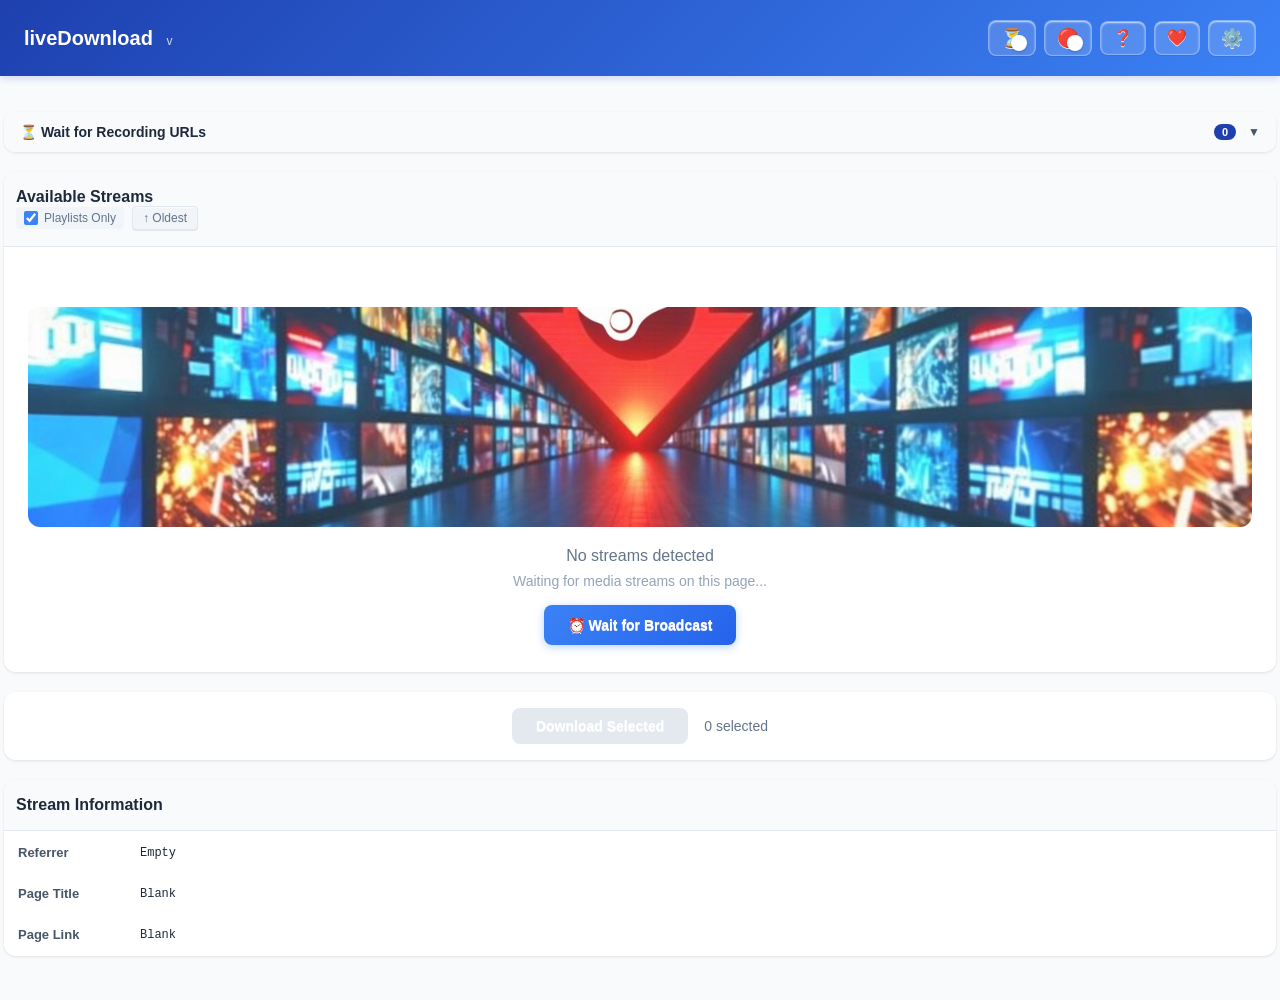
==== commit d7d112af: "Adding Poll Scheduling and other minor fixes" ====
--- a/Extension/recorder/index.html
+++ b/Extension/recorder/index.html
@@ -289,6 +289,7 @@
   <script type="text/javascript" src="extract.js"></script>
   <script type="text/javascript" src="parse.js"></script>
   <script type="text/javascript" src="build.js"></script>
+  <script type="text/javascript" src="/autoplay.js"></script>
   <script type="text/javascript" src="live-integration.js"></script>
   <script type="text/javascript" src="settings.js"></script>
   <script type="text/javascript" src="ui/utils.js"></script>
@@ -423,6 +424,7 @@
             <input type="checkbox" id="translate-titles">
           </div>
         </div>
+
       
       <!-- Wait for Start Settings -->
       <div class="settings-section">
@@ -475,11 +477,21 @@
 
         <div class="setting-row">
           <div class="setting-label">
-            <span class="setting-label-main">Filename Extraction</span>
-            <span class="setting-label-desc">Use [meta.name], [title], [hostname], [q:query|method|default]</span>
+            <span class="setting-label-main">Live Recording Filename</span>
+            <span class="setting-label-desc">Template for live stream recordings. Tokens: [title], [hostname], [q:selector|method|default]</span>
           </div>
           <div class="setting-control">
             <input type="text" id="settings-filename" value="[meta.name]" style="min-width: 250px; font-family: monospace;">
+          </div>
+        </div>
+
+        <div class="setting-row">
+          <div class="setting-label">
+            <span class="setting-label-main">VOD Download Filename</span>
+            <span class="setting-label-desc">Template for VOD downloads. Same tokens as above. [title] usually contains the streamer name for VODs.</span>
+          </div>
+          <div class="setting-control">
+            <input type="text" id="settings-filename-vod" value="[title]" style="min-width: 250px; font-family: monospace;">
           </div>
         </div>
 
--- a/Extension/recorder/modern-ui.css
+++ b/Extension/recorder/modern-ui.css
@@ -1583,3 +1583,189 @@
 
 .reauth-btn:hover  { background: #2563eb; }
 .reauth-btn:disabled { opacity: 0.6; cursor: not-allowed; }
+
+/* Sort toggle button */
+.sort-toggle-btn {
+  font-size: 12px;
+  color: #64748b;
+  cursor: pointer;
+  padding: 4px 10px;
+  border-radius: 4px;
+  background: #f1f5f9;
+  border: 1px solid #e2e8f0;
+  transition: all 0.15s;
+  white-space: nowrap;
+}
+.sort-toggle-btn:hover { background: #e2e8f0; }
+
+/* Pinned most-recent segment row */
+.pinned-separator td {
+  padding: 2px 8px !important;
+  font-size: 10px;
+  color: #475569;
+  font-weight: 600;
+  text-transform: uppercase;
+  letter-spacing: 0.5px;
+  border-bottom: 1px solid #cbd5e1;
+  background: transparent;
+}
+.pinned-row { background: #f0f9ff; }
+.pinned-row:hover { background: #e0f2fe !important; }
+
+/* WRU Poll Window badge */
+.wru-poll-window {
+  display: inline-block;
+  margin-left: 8px;
+  padding: 1px 6px;
+  font-size: 10px;
+  color: #3b82f6;
+  background: #eff6ff;
+  border: 1px solid #bfdbfe;
+  border-radius: 3px;
+  font-family: monospace;
+  vertical-align: middle;
+}
+
+/* WRU Edit Modal */
+.wru-modal-overlay {
+  position: fixed;
+  inset: 0;
+  background: rgba(0, 0, 0, 0.5);
+  display: flex;
+  align-items: center;
+  justify-content: center;
+  z-index: 10000;
+}
+.wru-modal {
+  background: #fff;
+  border-radius: 12px;
+  width: 420px;
+  max-width: 90vw;
+  box-shadow: 0 20px 60px rgba(0, 0, 0, 0.3);
+  overflow: hidden;
+}
+.wru-modal-header {
+  padding: 16px 20px;
+  font-size: 15px;
+  font-weight: 600;
+  color: #1e293b;
+  border-bottom: 1px solid #e2e8f0;
+}
+.wru-modal-body {
+  padding: 16px 20px;
+}
+.wru-modal-field {
+  margin-bottom: 14px;
+}
+.wru-modal-field label {
+  display: block;
+  font-size: 12px;
+  color: #64748b;
+  margin-bottom: 4px;
+  font-weight: 500;
+}
+.wru-modal-field input[type="text"] {
+  width: 100%;
+  padding: 8px 10px;
+  border: 1px solid #cbd5e1;
+  border-radius: 6px;
+  font-size: 13px;
+  color: #1e293b;
+  box-sizing: border-box;
+}
+.wru-modal-field input[type="text"]:focus {
+  outline: none;
+  border-color: #3b82f6;
+  box-shadow: 0 0 0 2px rgba(59, 130, 246, 0.15);
+}
+.wru-modal-footer {
+  padding: 12px 20px;
+  display: flex;
+  justify-content: flex-end;
+  gap: 8px;
+  border-top: 1px solid #e2e8f0;
+}
+.wru-modal-btn {
+  padding: 8px 18px;
+  border-radius: 6px;
+  font-size: 13px;
+  font-weight: 500;
+  cursor: pointer;
+  border: none;
+  transition: background 0.15s;
+}
+.wru-modal-btn.cancel {
+  background: #f1f5f9;
+  color: #475569;
+}
+.wru-modal-btn.cancel:hover { background: #e2e8f0; }
+.wru-modal-btn.save {
+  background: #3b82f6;
+  color: #fff;
+}
+.wru-modal-btn.save:hover { background: #2563eb; }
+
+/* Time spinner controls */
+.wru-time-row {
+  display: flex;
+  align-items: center;
+  gap: 8px;
+}
+.wru-time-control {
+  display: flex;
+  flex-direction: column;
+  align-items: center;
+  gap: 2px;
+}
+.wru-time-control > span {
+  font-size: 11px;
+  color: #94a3b8;
+}
+.wru-time-spinner {
+  display: flex;
+  flex-direction: column;
+  align-items: center;
+}
+.wru-time-btn {
+  padding: 2px 12px;
+  font-size: 10px;
+  background: #f1f5f9;
+  border: 1px solid #e2e8f0;
+  cursor: pointer;
+  color: #64748b;
+  line-height: 1;
+}
+.wru-time-btn:first-child { border-radius: 4px 4px 0 0; }
+.wru-time-btn:last-child  { border-radius: 0 0 4px 4px; }
+.wru-time-btn:hover { background: #e2e8f0; }
+.wru-time-input {
+  width: 60px;
+  text-align: center;
+  padding: 6px 4px;
+  border: 1px solid #cbd5e1;
+  border-radius: 0;
+  font-size: 14px;
+  font-family: monospace;
+  color: #1e293b;
+}
+.wru-time-input:focus {
+  outline: none;
+  border-color: #3b82f6;
+}
+.wru-time-dash {
+  font-size: 16px;
+  color: #94a3b8;
+  margin: 0 4px;
+  padding-top: 14px;
+}
+.wru-time-clear-btn {
+  padding: 4px 8px;
+  font-size: 12px;
+  background: #fee2e2;
+  color: #dc2626;
+  border: 1px solid #fca5a5;
+  border-radius: 4px;
+  cursor: pointer;
+  margin-top: 14px;
+}
+.wru-time-clear-btn:hover { background: #fecaca; }
